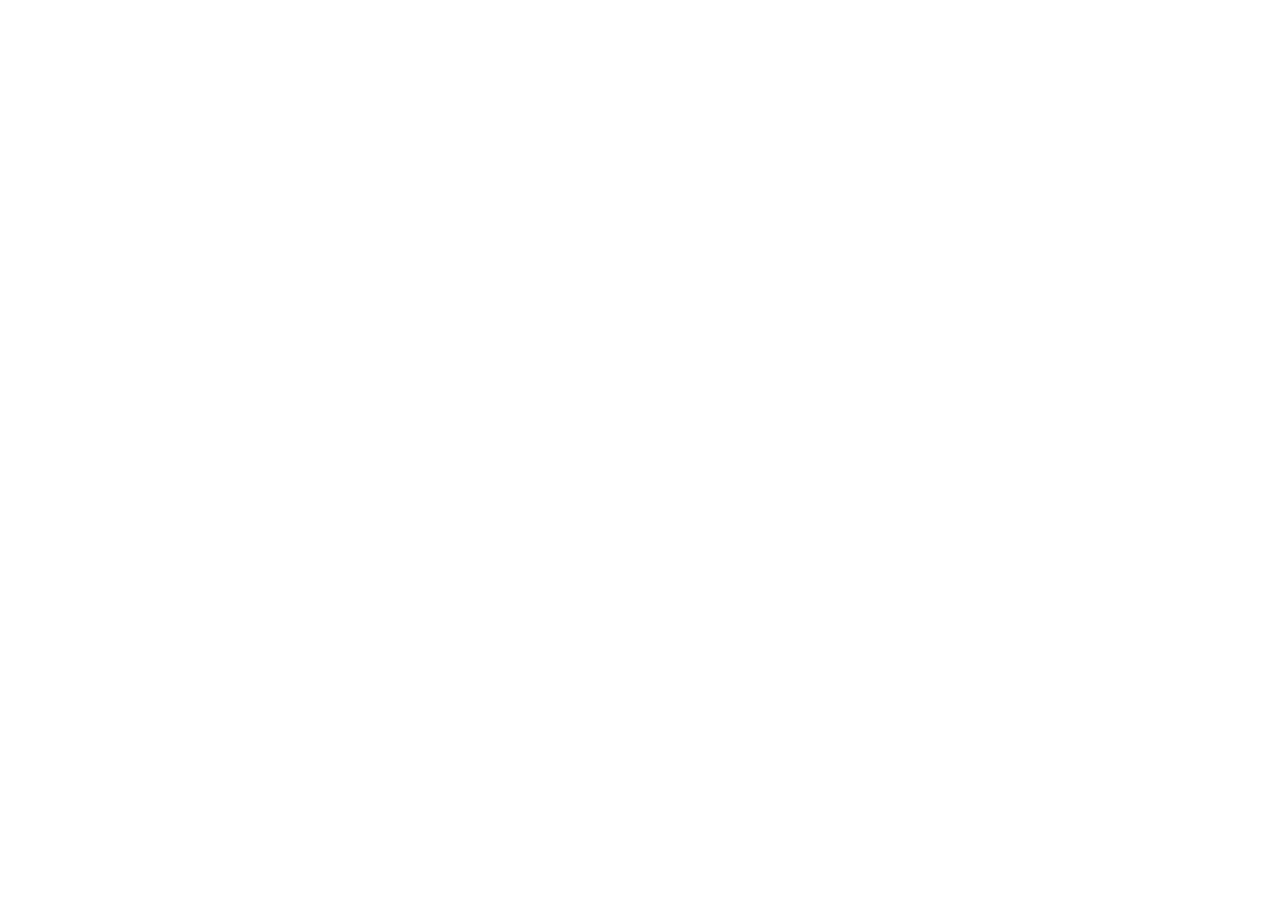
==== fef-shoplite/index.html @ fa560ae3 "Initial project structure" ====
<!DOCTYPE html>
<html lang="vi">
<head>
    <meta charset="UTF-8">
    <meta name="viewport" content="width=device-width, initial-scale=1.0">
    <title>FEF ShopLite - Trang Chủ</title>
    <link rel="stylesheet" href="css/style.css">
</head>
<body>
    <!-- Nội dung trang chủ sẽ được thêm vào đây -->
    <script src="js/main.js"></script>
</body>
</html>
---- fef-shoplite/css/style.css ----
/* FEF ShopLite - Main Stylesheet */
/* Các styles sẽ được thêm vào đây */
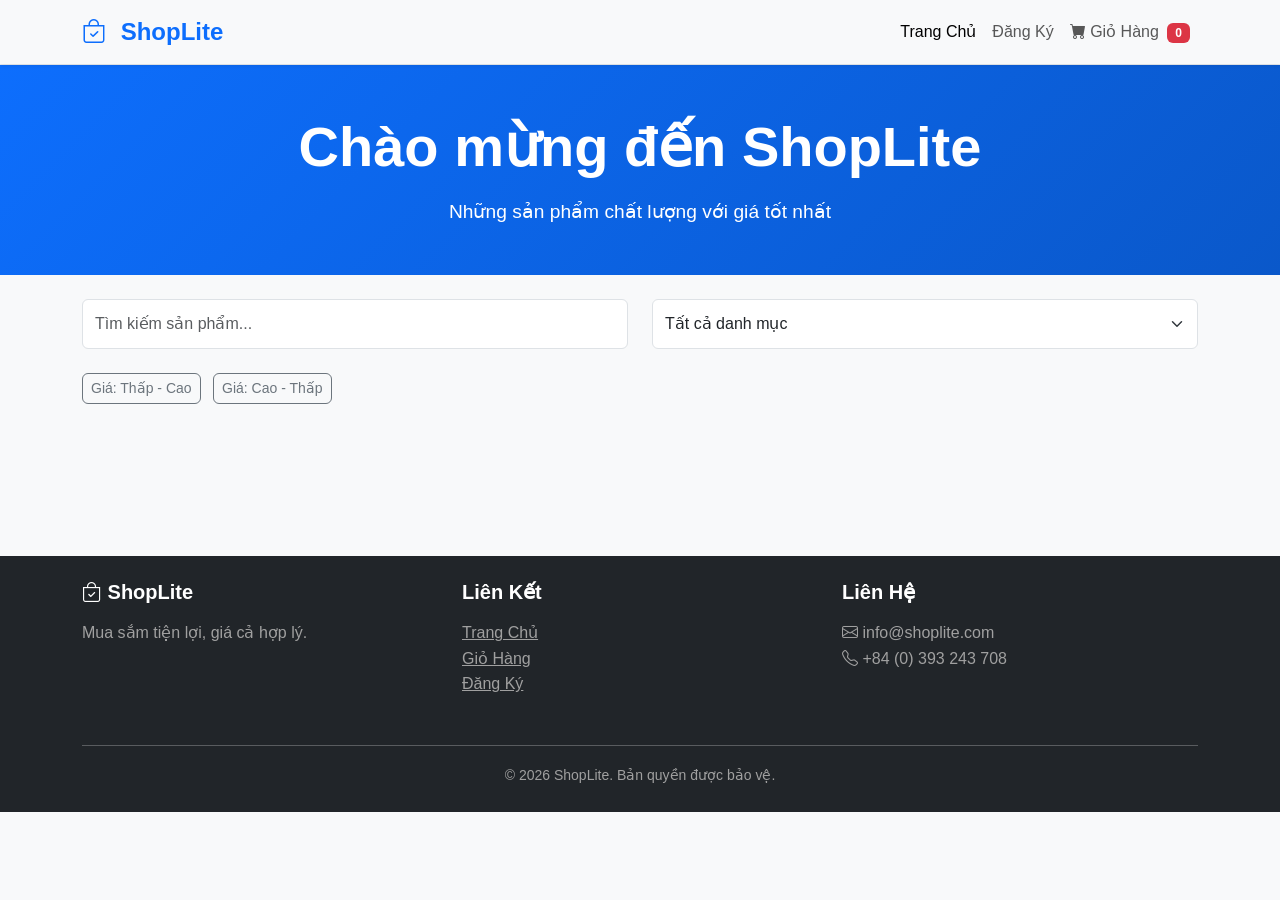
==== commit c28cb797: "feat: Setup HTML/CSS skeleton with responsive navbar and footer" ====
--- a/fef-shoplite/index.html
+++ b/fef-shoplite/index.html
@@ -3,11 +3,148 @@
 <head>
     <meta charset="UTF-8">
     <meta name="viewport" content="width=device-width, initial-scale=1.0">
-    <title>FEF ShopLite - Trang Chủ</title>
+    <title>ShopLite - Trang Chủ</title>
+    <!-- Bootstrap 5 CDN -->
+    <link href="https://cdn.jsdelivr.net/npm/bootstrap@5.3.0/dist/css/bootstrap.min.css" rel="stylesheet">
+    <!-- Bootstrap Icons -->
+    <link href="https://cdn.jsdelivr.net/npm/bootstrap-icons@1.10.0/font/bootstrap-icons.css" rel="stylesheet">
+    <!-- Custom CSS -->
     <link rel="stylesheet" href="css/style.css">
 </head>
 <body>
-    <!-- Nội dung trang chủ sẽ được thêm vào đây -->
+    <!-- Header / Navbar -->
+    <header>
+        <nav class="navbar navbar-expand-lg navbar-light bg-light shadow-sm">
+            <div class="container">
+                <a class="navbar-brand fw-bold" href="index.html">
+                    <i class="bi bi-bag-check"></i> ShopLite
+                </a>
+                <button class="navbar-toggler" type="button" data-bs-toggle="collapse" data-bs-target="#navbarNav">
+                    <span class="navbar-toggler-icon"></span>
+                </button>
+                <div class="collapse navbar-collapse" id="navbarNav">
+                    <ul class="navbar-nav ms-auto">
+                        <li class="nav-item">
+                            <a class="nav-link active" href="index.html">Trang Chủ</a>
+                        </li>
+                        <li class="nav-item">
+                            <a class="nav-link" href="register.html">Đăng Ký</a>
+                        </li>
+                        <li class="nav-item">
+                            <a class="nav-link" href="cart.html">
+                                <i class="bi bi-cart-fill"></i> Giỏ Hàng
+                                <span class="badge bg-danger" id="cart-count">0</span>
+                            </a>
+                        </li>
+                    </ul>
+                </div>
+            </div>
+        </nav>
+    </header>
+
+    <!-- Main Content -->
+    <main>
+        <!-- Hero Section -->
+        <section class="hero bg-primary text-white py-5">
+            <div class="container text-center">
+                <h1 class="display-4 fw-bold mb-3">Chào mừng đến ShopLite</h1>
+                <p class="lead mb-0">Những sản phẩm chất lượng với giá tốt nhất</p>
+            </div>
+        </section>
+
+        <!-- Filter Section -->
+        <section class="py-4">
+            <div class="container">
+                <div class="row mb-4">
+                    <div class="col-md-6">
+                        <input type="text" id="search-input" class="form-control" placeholder="Tìm kiếm sản phẩm...">
+                    </div>
+                    <div class="col-md-6">
+                        <select id="category-filter" class="form-select">
+                            <option value="">Tất cả danh mục</option>
+                        </select>
+                    </div>
+                </div>
+                <!-- Sort Options -->
+                <div class="row mb-4">
+                    <div class="col-auto">
+                        <button class="btn btn-outline-secondary btn-sm" id="sort-asc">Giá: Thấp - Cao</button>
+                        <button class="btn btn-outline-secondary btn-sm" id="sort-desc">Giá: Cao - Thấp</button>
+                    </div>
+                </div>
+            </div>
+        </section>
+
+        <!-- Loading State -->
+        <section id="loading" class="d-none text-center py-5">
+            <div class="spinner-border text-primary" role="status">
+                <span class="visually-hidden">Đang tải...</span>
+            </div>
+            <p class="mt-2">Đang tải sản phẩm...</p>
+        </section>
+
+        <!-- Error State -->
+        <section id="error" class="d-none">
+            <div class="container">
+                <div class="alert alert-danger mt-4" role="alert">
+                    <h4 class="alert-heading">Lỗi!</h4>
+                    <p id="error-message">Không thể tải sản phẩm. Vui lòng thử lại sau.</p>
+                </div>
+            </div>
+        </section>
+
+        <!-- Product Grid -->
+        <section class="py-4">
+            <div class="container">
+                <div id="product-grid" class="row g-3">
+                    <!-- Products will be rendered here -->
+                </div>
+            </div>
+        </section>
+
+        <!-- Empty State -->
+        <section id="empty-state" class="d-none text-center py-5">
+            <p class="text-muted">Không tìm thấy sản phẩm nào.</p>
+        </section>
+    </main>
+
+    <!-- Footer -->
+    <footer class="bg-dark text-white py-4 mt-5">
+        <div class="container">
+            <div class="row">
+                <div class="col-md-4 mb-3">
+                    <h5><i class="bi bi-bag-check"></i> ShopLite</h5>
+                    <p class="text-muted">Mua sắm tiện lợi, giá cả hợp lý.</p>
+                </div>
+                <div class="col-md-4 mb-3">
+                    <h5>Liên Kết</h5>
+                    <ul class="list-unstyled text-muted">
+                        <li><a href="index.html" class="text-muted">Trang Chủ</a></li>
+                        <li><a href="cart.html" class="text-muted">Giỏ Hàng</a></li>
+                        <li><a href="register.html" class="text-muted">Đăng Ký</a></li>
+                    </ul>
+                </div>
+                <div class="col-md-4 mb-3">
+                    <h5>Liên Hệ</h5>
+                    <p class="text-muted">
+                        <i class="bi bi-envelope"></i> info@shoplite.com<br>
+                        <i class="bi bi-telephone"></i> +84 (0) 393 243 708
+                    </p>
+                </div>
+            </div>
+            <hr class="bg-secondary">
+            <div class="text-center text-muted">
+                <small>&copy; 2026 ShopLite. Bản quyền được bảo vệ.</small>
+            </div>
+        </div>
+    </footer>
+
+    <!-- Bootstrap JS -->
+    <script src="https://cdn.jsdelivr.net/npm/bootstrap@5.3.0/dist/js/bootstrap.bundle.min.js"></script>
+    <!-- Custom JS -->
+    <script src="js/api.js"></script>
+    <script src="js/utils.js"></script>
+    <script src="js/cart.js"></script>
     <script src="js/main.js"></script>
 </body>
 </html>
--- a/fef-shoplite/css/style.css
+++ b/fef-shoplite/css/style.css
@@ -1,2 +1,415 @@
-/* FEF ShopLite - Main Stylesheet */
-/* Các styles sẽ được thêm vào đây */
+/* ========================================
+   FEF ShopLite - Main Stylesheet
+   ======================================== */
+
+:root {
+    --primary-color: #0d6efd;
+    --dark-color: #212529;
+    --light-color: #f8f9fa;
+    --danger-color: #dc3545;
+}
+
+* {
+    margin: 0;
+    padding: 0;
+    box-sizing: border-box;
+}
+
+body {
+    font-family: 'Segoe UI', Tahoma, Geneva, Verdana, sans-serif;
+    background-color: var(--light-color);
+    color: #333;
+    line-height: 1.6;
+}
+
+/* ========================================
+   Header & Navigation
+   ======================================== */
+
+header {
+    background: white;
+    border-bottom: 1px solid #e9ecef;
+    position: sticky;
+    top: 0;
+    z-index: 100;
+}
+
+.navbar-brand {
+    font-size: 1.5rem;
+    color: var(--primary-color);
+}
+
+.navbar-brand i {
+    margin-right: 8px;
+}
+
+#cart-count {
+    margin-left: 4px;
+    font-size: 0.75rem;
+}
+
+/* ========================================
+   Hero Section
+   ======================================== */
+
+.hero {
+    background: linear-gradient(135deg, var(--primary-color) 0%, #0a58ca 100%);
+}
+
+.hero h1 {
+    font-weight: 700;
+    animation: fadeIn 0.6s ease-in;
+}
+
+.hero p {
+    font-weight: 300;
+    font-size: 1.2rem;
+}
+
+@keyframes fadeIn {
+    from {
+        opacity: 0;
+        transform: translateY(20px);
+    }
+    to {
+        opacity: 1;
+        transform: translateY(0);
+    }
+}
+
+/* ========================================
+   Product Grid & Cards
+   ======================================== */
+
+.product-card {
+    transition: all 0.3s ease;
+    border: none;
+    border-radius: 8px;
+    overflow: hidden;
+    box-shadow: 0 2px 8px rgba(0, 0, 0, 0.1);
+}
+
+.product-card:hover {
+    transform: translateY(-8px);
+    box-shadow: 0 8px 16px rgba(0, 0, 0, 0.15);
+}
+
+.product-image {
+    height: 200px;
+    object-fit: cover;
+    background: white;
+    display: flex;
+    align-items: center;
+    justify-content: center;
+}
+
+.product-info {
+    padding: 16px;
+}
+
+.product-name {
+    font-weight: 600;
+    margin-bottom: 8px;
+    min-height: 40px;
+    display: -webkit-box;
+    -webkit-line-clamp: 2;
+    -webkit-box-orient: vertical;
+    overflow: hidden;
+}
+
+.product-price {
+    color: var(--danger-color);
+    font-weight: 700;
+    font-size: 1.25rem;
+    margin-bottom: 12px;
+}
+
+.product-rating {
+    color: #ffc107;
+    font-size: 0.9rem;
+    margin-bottom: 12px;
+}
+
+.product-actions {
+    display: grid;
+    grid-template-columns: 1fr 1fr;
+    gap: 8px;
+}
+
+.product-actions button {
+    font-size: 0.9rem;
+    padding: 8px;
+}
+
+/* ========================================
+   Loading & Error States
+   ======================================== */
+
+.spinner-border {
+    width: 50px;
+    height: 50px;
+}
+
+.alert {
+    border-radius: 8px;
+}
+
+/* ========================================
+   Filters & Search
+   ======================================== */
+
+#search-input,
+#category-filter {
+    border-radius: 6px;
+    border: 1px solid #dee2e6;
+    padding: 12px;
+}
+
+#search-input:focus,
+#category-filter:focus {
+    border-color: var(--primary-color);
+    box-shadow: 0 0 0 0.2rem rgba(13, 110, 253, 0.1);
+}
+
+.btn-outline-secondary {
+    margin-right: 8px;
+    margin-bottom: 8px;
+    border-radius: 6px;
+}
+
+/* ========================================
+   Product Detail Page
+   ======================================== */
+
+#product-image {
+    border-radius: 8px;
+    background: white;
+    padding: 20px;
+}
+
+#product-title {
+    font-weight: 700;
+    color: var(--dark-color);
+}
+
+#product-description {
+    line-height: 1.8;
+    margin-bottom: 20px;
+}
+
+.input-group {
+    border-radius: 6px;
+    overflow: hidden;
+}
+
+#add-to-cart-btn {
+    border-radius: 6px;
+    font-weight: 600;
+    transition: all 0.3s ease;
+}
+
+#add-to-cart-btn:hover {
+    transform: scale(1.02);
+}
+
+/* ========================================
+   Cart Page
+   ======================================== */
+
+.table {
+    background: white;
+    border-radius: 8px;
+    overflow: hidden;
+}
+
+.table thead {
+    background-color: var(--light-color);
+}
+
+.cart-item {
+    display: flex;
+    gap: 16px;
+    padding: 16px;
+    background: white;
+    border-radius: 8px;
+    margin-bottom: 12px;
+    align-items: center;
+}
+
+.cart-item-image {
+    width: 80px;
+    height: 80px;
+    object-fit: cover;
+    border-radius: 6px;
+    background: var(--light-color);
+}
+
+.cart-item-info {
+    flex: 1;
+}
+
+.cart-item-name {
+    font-weight: 600;
+    margin-bottom: 8px;
+}
+
+.cart-item-price {
+    color: var(--danger-color);
+    font-weight: 700;
+}
+
+.card {
+    border-radius: 8px;
+    border: none;
+    box-shadow: 0 2px 8px rgba(0, 0, 0, 0.1);
+}
+
+.card-body {
+    padding: 24px;
+}
+
+#total-price {
+    font-size: 1.5rem;
+    color: var(--primary-color);
+}
+
+/* ========================================
+   Register Form
+   ======================================== */
+
+.form-control,
+.form-select {
+    border-radius: 6px;
+    border: 1px solid #dee2e6;
+    padding: 12px;
+}
+
+.form-control:focus,
+.form-select:focus {
+    border-color: var(--primary-color);
+    box-shadow: 0 0 0 0.2rem rgba(13, 110, 253, 0.1);
+}
+
+.form-label {
+    font-weight: 600;
+    margin-bottom: 8px;
+    color: var(--dark-color);
+}
+
+.invalid-feedback {
+    color: var(--danger-color);
+    font-size: 0.875rem;
+    margin-top: 4px;
+}
+
+#register-form .btn {
+    border-radius: 6px;
+    font-weight: 600;
+    padding: 12px;
+}
+
+/* ========================================
+   Footer
+   ======================================== */
+
+footer {
+    background-color: var(--dark-color);
+    margin-top: auto;
+    color: #e9ecef;
+}
+
+footer p {
+    color: #b0b0b0;
+}
+
+footer a {
+    transition: color 0.3s ease;
+    color: #b0b0b0 !important;
+}
+
+footer a:hover {
+    color: white !important;
+}
+
+footer h5 {
+    font-weight: 700;
+    margin-bottom: 16px;
+    color: white;
+}
+
+footer .text-muted {
+    color: #a0a0a0 !important;
+}
+
+/* ========================================
+   Responsive Design
+   ======================================== */
+
+/* Mobile - Extra Small (≤576px) */
+@media (max-width: 576px) {
+    .hero h1 {
+        font-size: 1.75rem;
+    }
+
+    .product-card {
+        margin-bottom: 12px;
+    }
+
+    .product-actions {
+        grid-template-columns: 1fr;
+    }
+
+    #search-input,
+    #category-filter {
+        margin-bottom: 12px;
+    }
+
+    .table {
+        font-size: 0.9rem;
+    }
+
+    .cart-item {
+        gap: 12px;
+    }
+}
+
+/* Tablet - Small (576px - 768px) */
+@media (min-width: 576px) and (max-width: 768px) {
+    .product-card {
+        margin-bottom: 12px;
+    }
+}
+
+/* Desktop - Large (≥769px) */
+@media (min-width: 992px) {
+    .navbar-expand-lg .navbar-collapse {
+        justify-content: flex-end;
+    }
+}
+
+/* ========================================
+   Utilities
+   ======================================== */
+
+.d-none {
+    display: none !important;
+}
+
+.text-muted {
+    color: #6c757d;
+}
+
+.badge {
+    padding: 4px 8px;
+    font-size: 0.75rem;
+}
+
+/* Smooth transitions */
+* {
+    transition: background-color 0.2s ease, color 0.2s ease;
+}
+
+button, a {
+    transition: all 0.3s ease;
+}
+
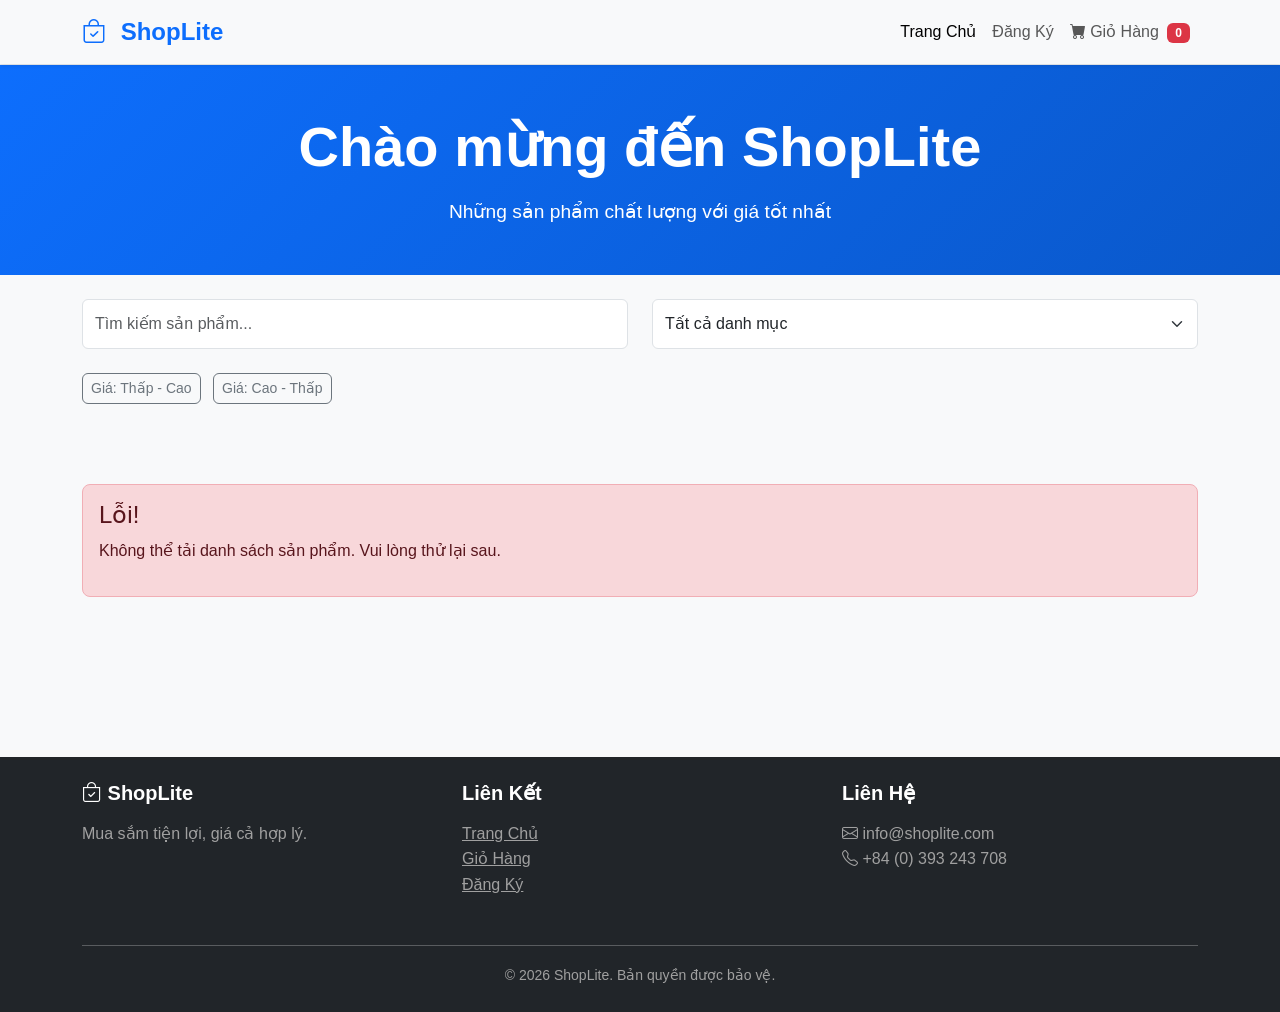
==== commit b667b0bd: "feat: complete combined filters, pagination and form validation" ====
--- a/fef-shoplite/index.html
+++ b/fef-shoplite/index.html
@@ -99,6 +99,12 @@
                 <div id="product-grid" class="row g-3">
                     <!-- Products will be rendered here -->
                 </div>
+                    <!-- Pagination -->
+                <nav aria-label="Page navigation" class="mt-5">
+                    <ul class="pagination justify-content-center" id="pagination">
+                        <!-- JS sẽ render các nút số trang vào đây -->
+                    </ul>
+                </nav>                
             </div>
         </section>
 
--- a/fef-shoplite/css/style.css
+++ b/fef-shoplite/css/style.css
@@ -95,12 +95,24 @@
 }
 
 .product-image {
-    height: 200px;
-    object-fit: cover;
-    background: white;
+    height: 220px;
+    background: #f8f9fa;
     display: flex;
     align-items: center;
     justify-content: center;
+    padding: 16px;
+    overflow: hidden;
+}
+
+.product-image img {
+    max-width: 100%;
+    max-height: 100%;
+    object-fit: contain;
+    transition: transform 0.3s ease;
+}
+
+.product-card:hover .product-image img {
+    transform: scale(1.05);
 }
 
 .product-info {
@@ -113,6 +125,7 @@
     min-height: 40px;
     display: -webkit-box;
     -webkit-line-clamp: 2;
+    line-clamp: 2;
     -webkit-box-orient: vertical;
     overflow: hidden;
 }
@@ -134,11 +147,16 @@
     display: grid;
     grid-template-columns: 1fr 1fr;
     gap: 8px;
-}
-
+    margin-top: 12px;
+}
+
+.product-actions a,
 .product-actions button {
     font-size: 0.9rem;
-    padding: 8px;
+    padding: 10px 8px;
+    height: auto;
+    white-space: nowrap;
+    text-align: center;
 }
 
 /* ========================================
@@ -210,6 +228,114 @@
 
 #add-to-cart-btn:hover {
     transform: scale(1.02);
+}
+
+.product-image-card {
+    border-radius: 12px;
+}
+
+.product-image-card #product-image {
+    width: 100%;
+    max-height: 420px;
+    object-fit: contain;
+}
+
+.quantity-selector {
+    max-width: 180px;
+}
+
+.quantity-selector .btn-outline-secondary {
+    margin-right: 0;
+    margin-bottom: 0;
+    width: 42px;
+    min-width: 42px;
+    height: 42px;
+    padding: 0;
+    display: inline-flex;
+    align-items: center;
+    justify-content: center;
+}
+
+.quantity-selector .form-control {
+    height: 42px;
+    padding-top: 0;
+    padding-bottom: 0;
+    border-left: 0;
+    border-right: 0;
+}
+
+.quantity-selector .bi {
+    font-size: 0.95rem;
+    line-height: 1;
+}
+
+input[type="number"]::-webkit-outer-spin-button,
+input[type="number"]::-webkit-inner-spin-button {
+    -webkit-appearance: none;
+    margin: 0;
+}
+
+input[type="number"] {
+    -moz-appearance: textfield;
+    appearance: textfield;
+}
+
+.related-card {
+    transition: transform 0.25s ease, box-shadow 0.25s ease;
+}
+
+.related-card:hover {
+    transform: translateY(-6px) scale(1.02);
+    box-shadow: 0 10px 24px rgba(0, 0, 0, 0.15);
+}
+
+.related-card .card-img-top {
+    height: 180px;
+    object-fit: contain;
+    padding: 12px;
+    background: #fff;
+}
+
+.fade-in-anim {
+    animation: fadeIn 0.35s ease-in;
+}
+
+.fade-out-anim {
+    animation: fadeOut 0.25s ease-in forwards;
+}
+
+.shoplite-toast-container {
+    position: fixed;
+    top: 1rem;
+    right: 1rem;
+    z-index: 1080;
+    display: flex;
+    flex-direction: column;
+    gap: 0.75rem;
+    max-width: calc(100vw - 2rem);
+}
+
+.shoplite-toast {
+    min-width: 260px;
+    margin: 0;
+    border: 0;
+    border-left: 4px solid #198754;
+    border-radius: 12px;
+    padding: 0.85rem 1rem;
+    display: flex;
+    align-items: center;
+    gap: 0.5rem;
+}
+
+@keyframes fadeOut {
+    from {
+        opacity: 1;
+        transform: translateY(0);
+    }
+    to {
+        opacity: 0;
+        transform: translateY(-8px);
+    }
 }
 
 /* ========================================
@@ -258,6 +384,43 @@
     font-weight: 700;
 }
 
+.cart-list {
+    display: flex;
+    flex-direction: column;
+}
+
+.cart-item-card {
+    border-radius: 14px;
+    transition: transform 0.2s ease, box-shadow 0.2s ease;
+}
+
+.cart-item-card:hover {
+    transform: translateY(-2px);
+    box-shadow: 0 8px 20px rgba(0, 0, 0, 0.08);
+}
+
+.cart-item-thumb {
+    width: 82px;
+    height: 82px;
+    object-fit: contain;
+    background: #fff;
+    flex: 0 0 auto;
+}
+
+.cart-item-title {
+    font-weight: 600;
+    line-height: 1.35;
+}
+
+.cart-qty-group {
+    width: 132px;
+}
+
+.cart-qty-group .btn,
+.cart-qty-group .form-control {
+    height: 36px;
+}
+
 .card {
     border-radius: 8px;
     border: none;
